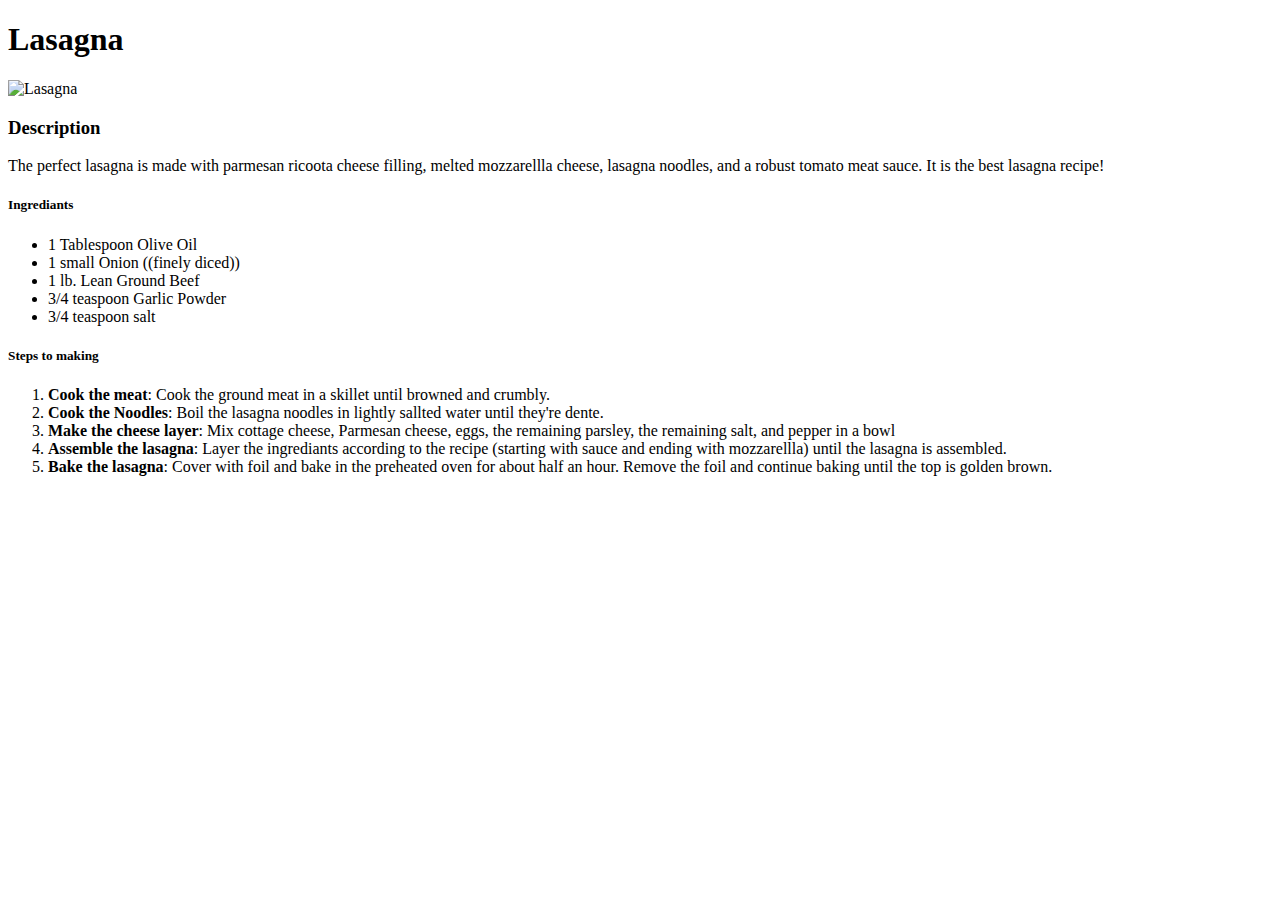
==== recipes/lasagna.html @ 371f873f "add css files" ====
<!DOCTYPE html>
<html lang="en">
<head>
    <meta charset="UTF-8">
    <meta http-equiv="X-UA-Compatible" content="IE=edge">
    <meta name="viewport" content="width=device-width, initial-scale=1.0">
    <title>Lasagna</title>
</head>
<body>
    <h1>Lasagna</h1>

    <img src="https://upload.wikimedia.org/wikipedia/commons/thumb/6/6b/Lasagna_%281%29.jpg/295px-Lasagna_%281%29.jpg" alt="Lasagna">

    <p><h3>Description</h3></p>
    <p>The perfect lasagna is made with parmesan ricoota cheese filling, melted mozzarellla cheese, lasagna noodles, and a robust tomato meat sauce. It is the best lasagna recipe!</p>
    <p><h5>Ingrediants</h5></p>
    <ul>
        <li>1 Tablespoon Olive Oil</li>
        <li>1 small Onion ((finely diced))</li>
        <li>1 lb. Lean Ground Beef</li>
        <li>3/4 teaspoon Garlic Powder</li>
        <li>3/4 teaspoon salt</li>
    </ul>
    <h5>Steps to making</h5>
    <ol><li><strong>Cook the meat</strong>: Cook the ground meat in a skillet until browned and crumbly.</li>
        <li><strong>Cook the Noodles</strong>: Boil the lasagna noodles in lightly sallted water until they're dente.</li>
        <li><strong>Make the cheese layer</strong>: Mix cottage cheese, Parmesan cheese, eggs, the remaining parsley, the remaining salt, and pepper in a bowl</li>
        <li><strong>Assemble the lasagna</strong>: Layer the ingrediants according to the recipe (starting with sauce and ending with mozzarellla) until the lasagna is assembled.</li>
        <li><strong>Bake the lasagna</strong>: Cover with foil and bake in the preheated oven for about half an hour. Remove the foil and continue baking until the top is golden brown.</li>

    </ol>
</body>
</html>
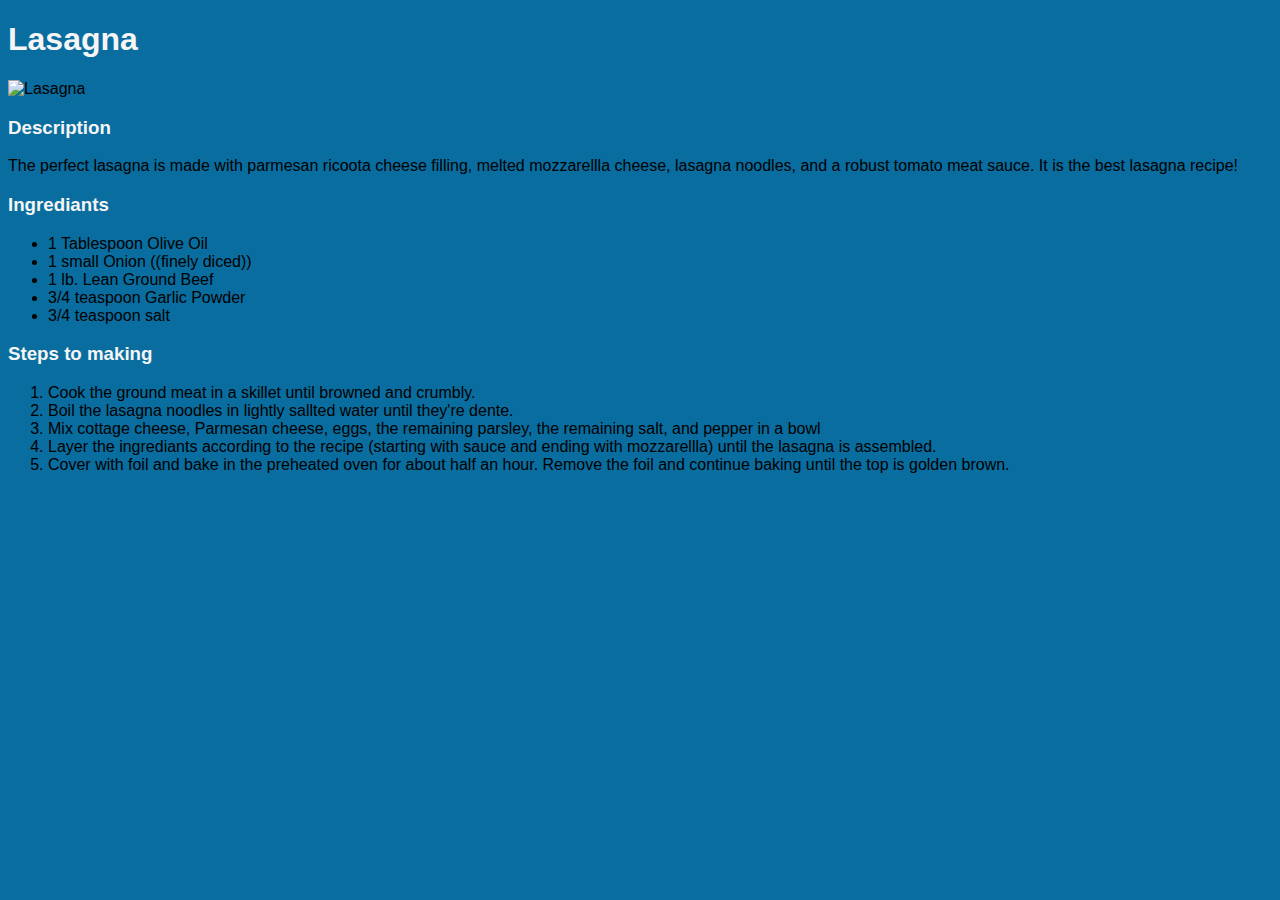
==== commit 766a0e63: "added some style to the linked pages" ====
--- a/recipes/lasagna.html
+++ b/recipes/lasagna.html
@@ -5,15 +5,16 @@
     <meta http-equiv="X-UA-Compatible" content="IE=edge">
     <meta name="viewport" content="width=device-width, initial-scale=1.0">
     <title>Lasagna</title>
+    <link rel="stylesheet" href="las.css">
 </head>
 <body>
     <h1>Lasagna</h1>
-
+    
     <img src="https://upload.wikimedia.org/wikipedia/commons/thumb/6/6b/Lasagna_%281%29.jpg/295px-Lasagna_%281%29.jpg" alt="Lasagna">
-
+    
     <p><h3>Description</h3></p>
     <p>The perfect lasagna is made with parmesan ricoota cheese filling, melted mozzarellla cheese, lasagna noodles, and a robust tomato meat sauce. It is the best lasagna recipe!</p>
-    <p><h5>Ingrediants</h5></p>
+    <p><h3>Ingrediants</h3></p>
     <ul>
         <li>1 Tablespoon Olive Oil</li>
         <li>1 small Onion ((finely diced))</li>
@@ -21,12 +22,12 @@
         <li>3/4 teaspoon Garlic Powder</li>
         <li>3/4 teaspoon salt</li>
     </ul>
-    <h5>Steps to making</h5>
-    <ol><li><strong>Cook the meat</strong>: Cook the ground meat in a skillet until browned and crumbly.</li>
-        <li><strong>Cook the Noodles</strong>: Boil the lasagna noodles in lightly sallted water until they're dente.</li>
-        <li><strong>Make the cheese layer</strong>: Mix cottage cheese, Parmesan cheese, eggs, the remaining parsley, the remaining salt, and pepper in a bowl</li>
-        <li><strong>Assemble the lasagna</strong>: Layer the ingrediants according to the recipe (starting with sauce and ending with mozzarellla) until the lasagna is assembled.</li>
-        <li><strong>Bake the lasagna</strong>: Cover with foil and bake in the preheated oven for about half an hour. Remove the foil and continue baking until the top is golden brown.</li>
+    <h3>Steps to making</h3>
+    <ol><li>Cook the ground meat in a skillet until browned and crumbly.</li>
+        <li>Boil the lasagna noodles in lightly sallted water until they're dente.</li>
+        <li>Mix cottage cheese, Parmesan cheese, eggs, the remaining parsley, the remaining salt, and pepper in a bowl</li>
+        <li>Layer the ingrediants according to the recipe (starting with sauce and ending with mozzarellla) until the lasagna is assembled.</li>
+        <li>Cover with foil and bake in the preheated oven for about half an hour. Remove the foil and continue baking until the top is golden brown.</li>
 
     </ol>
 </body>
--- a/recipes/las.css
+++ b/recipes/las.css
@@ -0,0 +1,13 @@
+body{
+    background-color: #096d9f;
+    font-family: Arial, Helvetica, sans-serif;
+}
+
+h1, h3{
+    color: whitesmoke;
+}
+
+img{
+    height: auto;
+    width: 550px;
+}